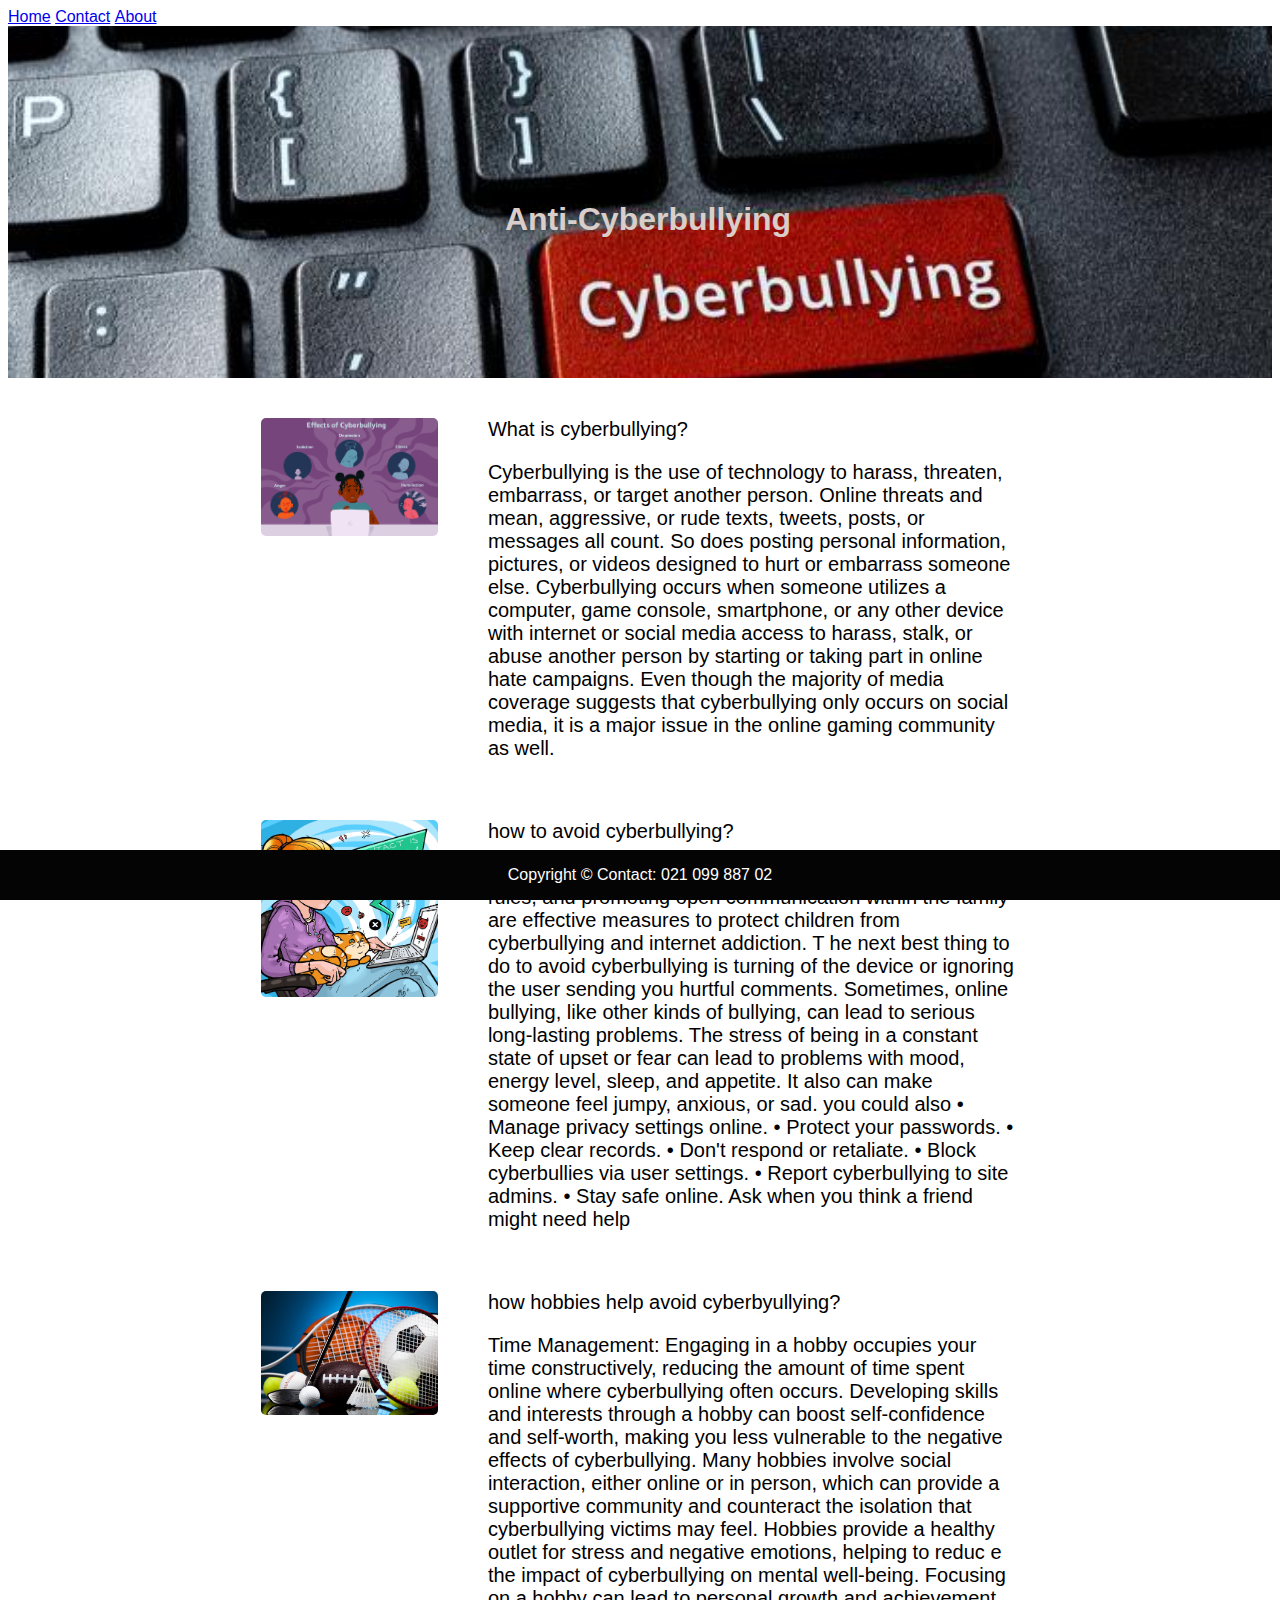
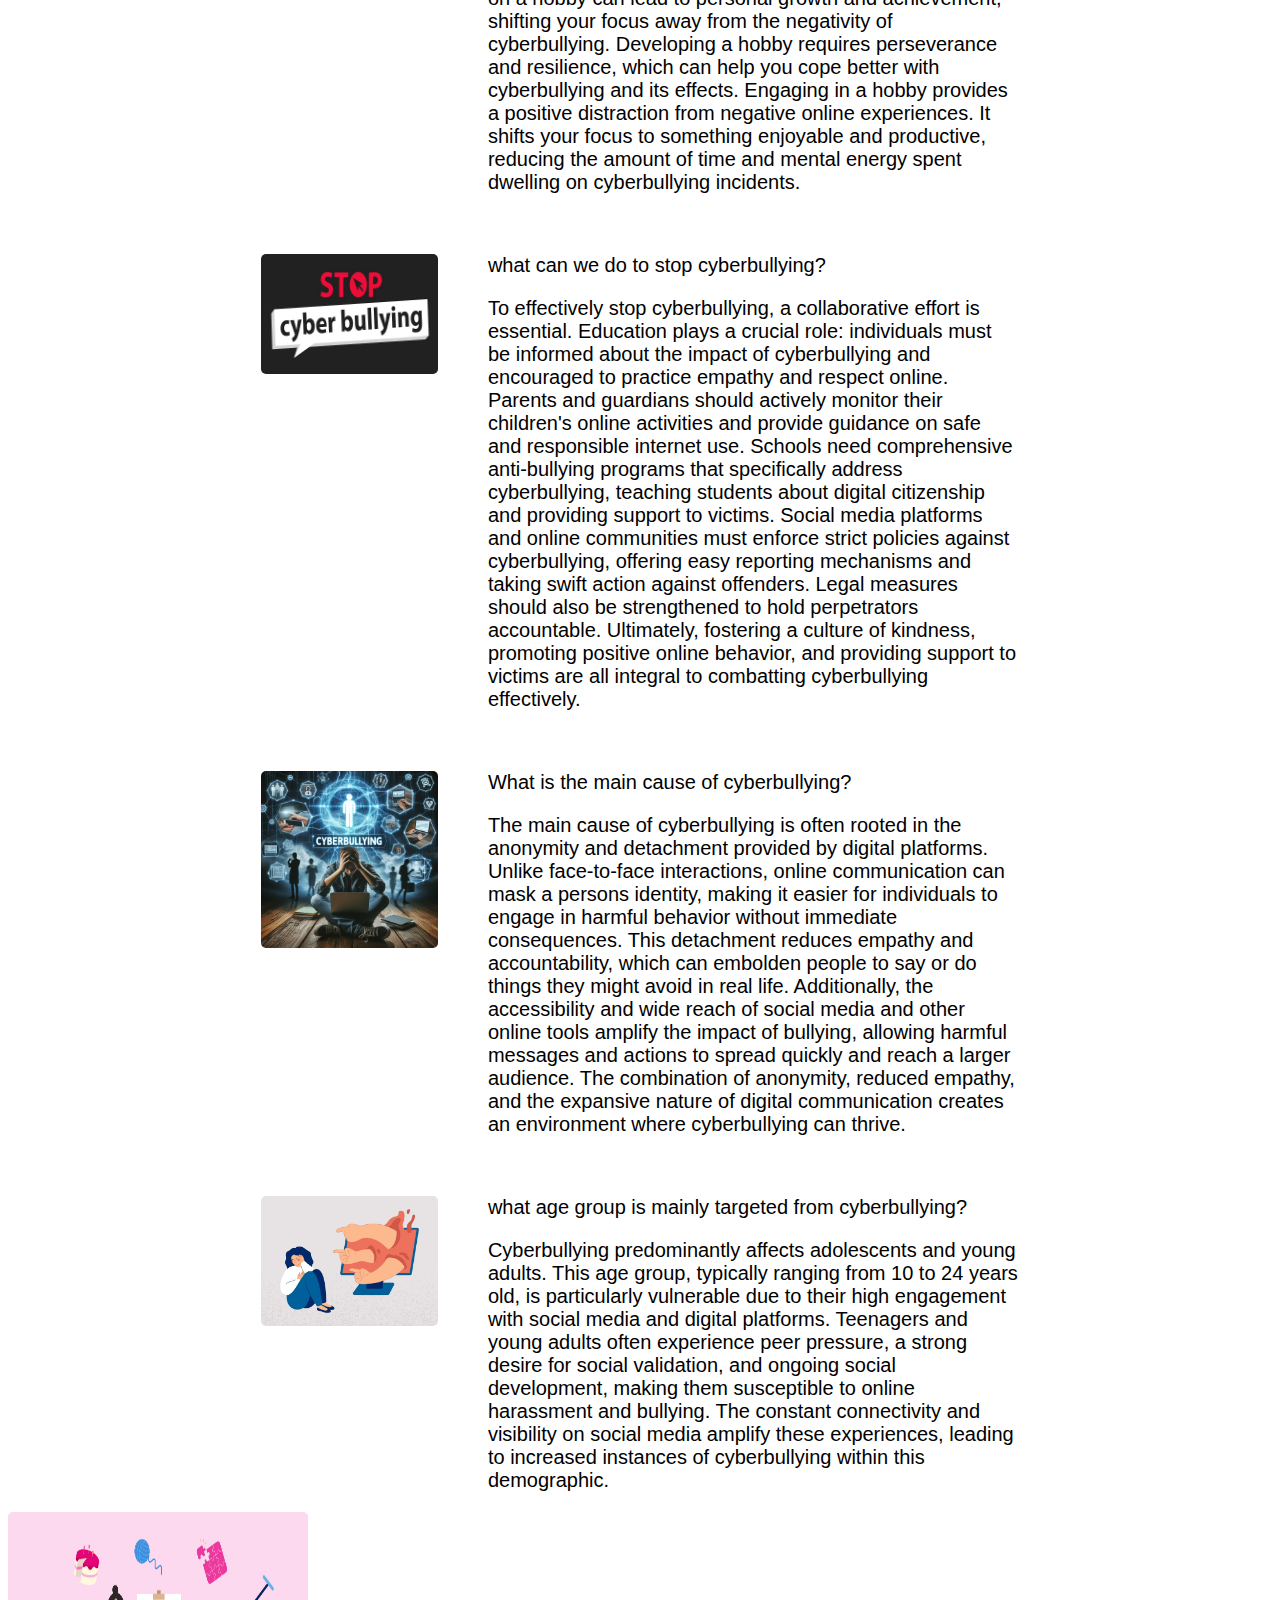
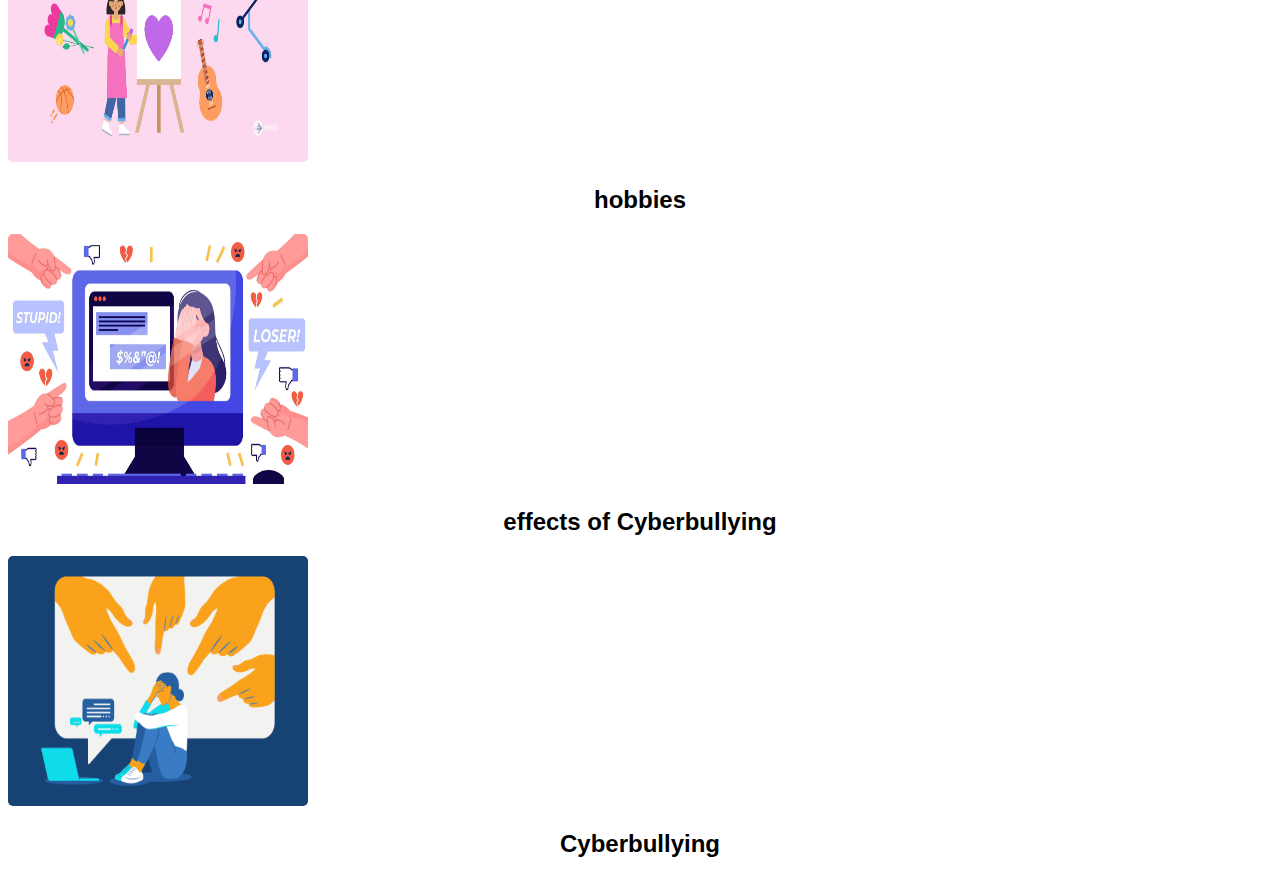
==== index.html @ 387ddc2b "Add files via upload" ====
<!DOCTYPE html>



<html lang="en">
  <head>
    <meta charset="UTF-8">
    <meta name="viewport" content="width=device-width, initial-scale=1.0">
    <link rel="stylesheet" href="style.css">
    <title>Cyberbullying</title>

</head>
<meta name="viewport" content="width=device-width, initial-scale=1.0">

<style>
ul {
  list-style-type: none;
  margin: 0;
  padding: 0;
}

li {
  display: inline;
}
</style>
<body>

<ul>
  <li><a href="index.html">Home</a></li>
  <li><a href="contact.html">Contact</a></li>
  <li><a href="about.html">About</a></li>
</ul>




    <section class="hero-image">
        <h1 class="hero-text">
            Anti-Cyberbullying
        </h1>
    </section>
    <!--two columns layout start-->
    <section class="two-column">
        <div class="image">
          <img src="images/effefcts of cyberbullying.png" alt="what cyberbullying looks like">  
        </div>
        <div class="info"
      >What is cyberbullying?</h1>
        <p>Cyberbullying is the use of technology to harass, threaten, embarrass, or target another person.
             Online threats and mean, aggressive, or rude texts, tweets, posts, or messages all count. 
             So does posting personal information, pictures, or videos designed to hurt or embarrass someone else.
             Cyberbullying occurs when someone utilizes a computer, game console, smartphone, or any other device with
              internet or social media access to harass, 
             stalk, or abuse another person by starting or taking part in online hate campaigns. 
             Even though the majority of media coverage suggests that cyberbullying only occurs on social media, 
             it is a major issue in the online gaming community as well.
      </p>
        </div>
    </section>
    <!-- two columns layout end-->
     <!--two columns layout start-->
     <section class="two-column">
      <div class="image">
        <img src="images/how to avoid it.png">  
      </div>
      <div class="info"
    >how to avoid cyberbullying?</h1>
      <p>Involving parents in their children's online activities, setting rules, and promoting open communication within the family 
        are effective measures to protect children from cyberbullying and internet addiction. T
        he next best thing to do to avoid cyberbullying is turning of the device or ignoring the user sending you hurtful comments.
        Sometimes, online bullying, like other kinds of bullying, can lead to serious long-lasting problems. 
        The stress of being in a constant state of upset or fear can lead to problems with mood, energy level, sleep, and appetite. 
        It also can make someone feel jumpy, anxious, or sad.
      you could also 
      •	Manage privacy settings online.
      •	Protect your passwords.
      •	Keep clear records.
      •	Don't respond or retaliate.
      •	Block cyberbullies via user settings.
      •	Report cyberbullying to site admins.
      •	Stay safe online.
      Ask when you think a friend might need help
      
    </p>
      </div>
  </section>
  <!-- two columns layout end-->
   <!--two columns layout start-->
   <section class="two-column">
    <div class="image">
      <img src="images/hobbie 3.jpeg">  
    </div>
    <div class="info"
  >how hobbies help avoid cyberbyullying?</h1>
    <p>Time Management: Engaging in a hobby occupies your time constructively, reducing the amount of time spent online where cyberbullying often occurs.

       Developing skills and interests through a hobby can boost self-confidence and self-worth, making you less vulnerable 
      to the negative effects of cyberbullying.
       Many hobbies involve social interaction, either online or in person, which can provide 
      a supportive community and counteract the isolation that cyberbullying victims may feel.
       Hobbies provide a healthy outlet for stress and negative emotions, helping to reduc
      e the impact of cyberbullying on mental well-being.
       Focusing on a hobby can lead to personal growth and achievement, shifting your focus away from the negativity of cyberbullying.
        Developing a hobby requires perseverance and resilience, which can help you cope better with cyberbullying and its effects.
       Engaging in a hobby provides a positive distraction from negative online experiences. It shifts your focus to something enjoyable and productive,
        reducing the amount of time and mental energy spent dwelling on cyberbullying incidents.
       

  </p>
    </div>
</section>
<!-- two columns layout end-->
 <!--two columns layout start-->
 <section class="two-column">
  <div class="image">
    <img src="images/stop cyberbullying.png">  
  </div>
  <div class="info"
>what can we do to stop cyberbullying?</h1>
  <p>To effectively stop cyberbullying, a collaborative effort is essential. Education plays a crucial role: individuals must be informed about
     the impact of cyberbullying and encouraged to practice empathy and respect online. Parents and guardians should actively monitor their children's 
     online activities and provide guidance on safe and responsible internet use. Schools need comprehensive anti-bullying programs that specifically address 
     cyberbullying, teaching students about digital citizenship and providing support to victims. Social media platforms and online communities must enforce 
     strict policies against cyberbullying, offering easy reporting mechanisms and taking swift action against offenders. Legal measures should also
      be strengthened to hold perpetrators accountable. Ultimately, fostering a culture of kindness, 
    promoting positive online behavior, and providing support to victims are all integral to combatting cyberbullying effectively.

</p>
  </div>
</section>
<!-- two columns layout end-->
 <!--two columns layout start-->
 <section class="two-column">
  <div class="image">
    <img src="images/new 1.jpg" alt="what cyberbullying looks like">  
  </div>
  <div class="info"
>What is the main cause of cyberbullying?</h1>
  <p>The main cause of cyberbullying is often rooted in the anonymity and detachment provided by digital 
    platforms. Unlike face-to-face interactions, online communication can mask a persons identity, making it easier
     for individuals to engage in harmful behavior without immediate consequences. This detachment reduces empathy and
      accountability, which can embolden people to say or do things they might avoid in real life. Additionally, the accessibility
       and wide reach of social media and other online tools amplify the impact of bullying, allowing harmful messages and actions 
       to spread quickly and reach a larger audience. The combination of anonymity, reduced empathy, and the expansive nature of 
       digital communication creates an environment where cyberbullying can thrive.
</p>
  </div>
</section>
<!-- two columns layout end-->
 <!--two columns layout start-->
 <section class="two-column">
  <div class="image">
    <img src="images/new 4.webp" alt="what cyberbullying looks like">  
  </div>
  <div class="info"
>what age group is mainly targeted from cyberbullying?</h1>
  <p>Cyberbullying predominantly affects adolescents and young adults. This age group, 
    typically ranging from 10 to 24 years old, is particularly vulnerable due to their high 
    engagement with social media and digital platforms. Teenagers and young adults often experience peer pressure, a strong desire
     for social validation, and ongoing social development, making them susceptible to online harassment and bullying. The constant
      connectivity and visibility on social media amplify these experiences, leading to increased instances of cyberbullying within
       this demographic.
</p>
  </div>
</section>
<!-- two columns layout end-->

<section class="three column">
  <div class="card">
    <img src="images/hobbie 1.jpg" alt="cyberbullying" style="width:300px;height:250px;">
   <h2 class="card-text">hobbies</h2>
  </div>
  <div class="card">
    <img src="images/cyberbullying.webp" alt="cyberbullying" style="width:300px;height:250px;">
    <h2 class="card-text">effects of Cyberbullying</h2>
  </div>
  <div class="card">
    <img src="images/Cyberbullying_looks_like.webp" alt="cyberbullying" style="width:300px;height:250px;">
    
    <h2 class="card-text">Cyberbullying</h2>
  </div>
</section>
</body>
</html>


<!DOCTYPE html>
<html>
<head>
<meta name="viewport" content="width=device-width, initial-scale=1">
<style>
.footer {
   position: fixed;
   left: 0;
   bottom: 0;
   width: 100%;
   background-color: rgb(5, 4, 4);
   color: white;
   text-align: center;
}
</style>
</head>
<body>

<div class="footer">
  <p>
    <p>Copyright © Contact: 021 099 887 02</P>
  
</div>

</body>
</html>
---- style.css ----
*{
font-family: Impact, Haettenschweiler, 'Arial Narrow Bold', sans-serif;
}

img{
    width:100%;
    border-radius: 5px;
}
.hero-image{
    background-image:url("./images/where\ it\ happens.jpg");
    height: 352px;
    background-position: center;
    background-repeat: no-repeat;
    background-size: cover; 
}

.hero-text{
    color: rgb(217, 206, 202) ;
    position: absolute;
    text-align: center;
    top: 180px;
    width: 100%;
    font-size: xx-large;
}

.two-column{
    display: grid;
    grid-template-columns: 1fr 3fr;
    gap: 50px;
    width: 60%;
    margin: auto;
    margin-top: 40px;
}

.info{
    font-size: 1.25em;
}

.three-column{
display: grid; 
grid-template-columns: repeat(3,1fr);
gap: 100px;
width: 80%;
margin: auto;
margin-top: 40px;
margin-bottom: 50px;

}

.card{
    background-color: rgb (0, 0, 140);
}

.card-text{
     text-align: center;
     color: black
}

* {
    box-sizing: border-box;
  }
  .menu {
    float: left;
    width: 20%;
  }
  .menuitem {
    padding: 8px;
    margin-top: 7px;
    border-bottom: 1px solid #f1f1f1;
  }
  .main {
    float: left;
    width: 60%;
    padding: 0 20px;
    overflow: hidden;
  }
  .right {
    background-color: lightblue;
    float: left;
    width: 20%;
    padding: 10px 15px;
    margin-top: 7px;
  }

  * {
    box-sizing: border-box;
  }
  .menu {
    float: left;
    width: 20%;
  }
  .menuitem {
    padding: 8px;
    margin-top: 7px;
    border-bottom: 1px solid #f1f1f1;
  }
  .main {
    float: left;
    width: 60%;
    padding: 0 20px;
    overflow: hidden;
  }
  .right {
    background-color: lightblue;
    float: left;
    width: 20%;
    padding: 10px 15px;
    margin-top: 7px;
  }
  
  @media only screen and (max-width:800px) {
    /* For tablets: */
    .main {
      width: 80%;
      padding: 0;
    }
    .right {
      width: 100%;
    }
  }
  @media only screen and (max-width:500px) {
    /* For mobile phones: */
    .menu, .main, .right {
      width: 100%;
    }
  }
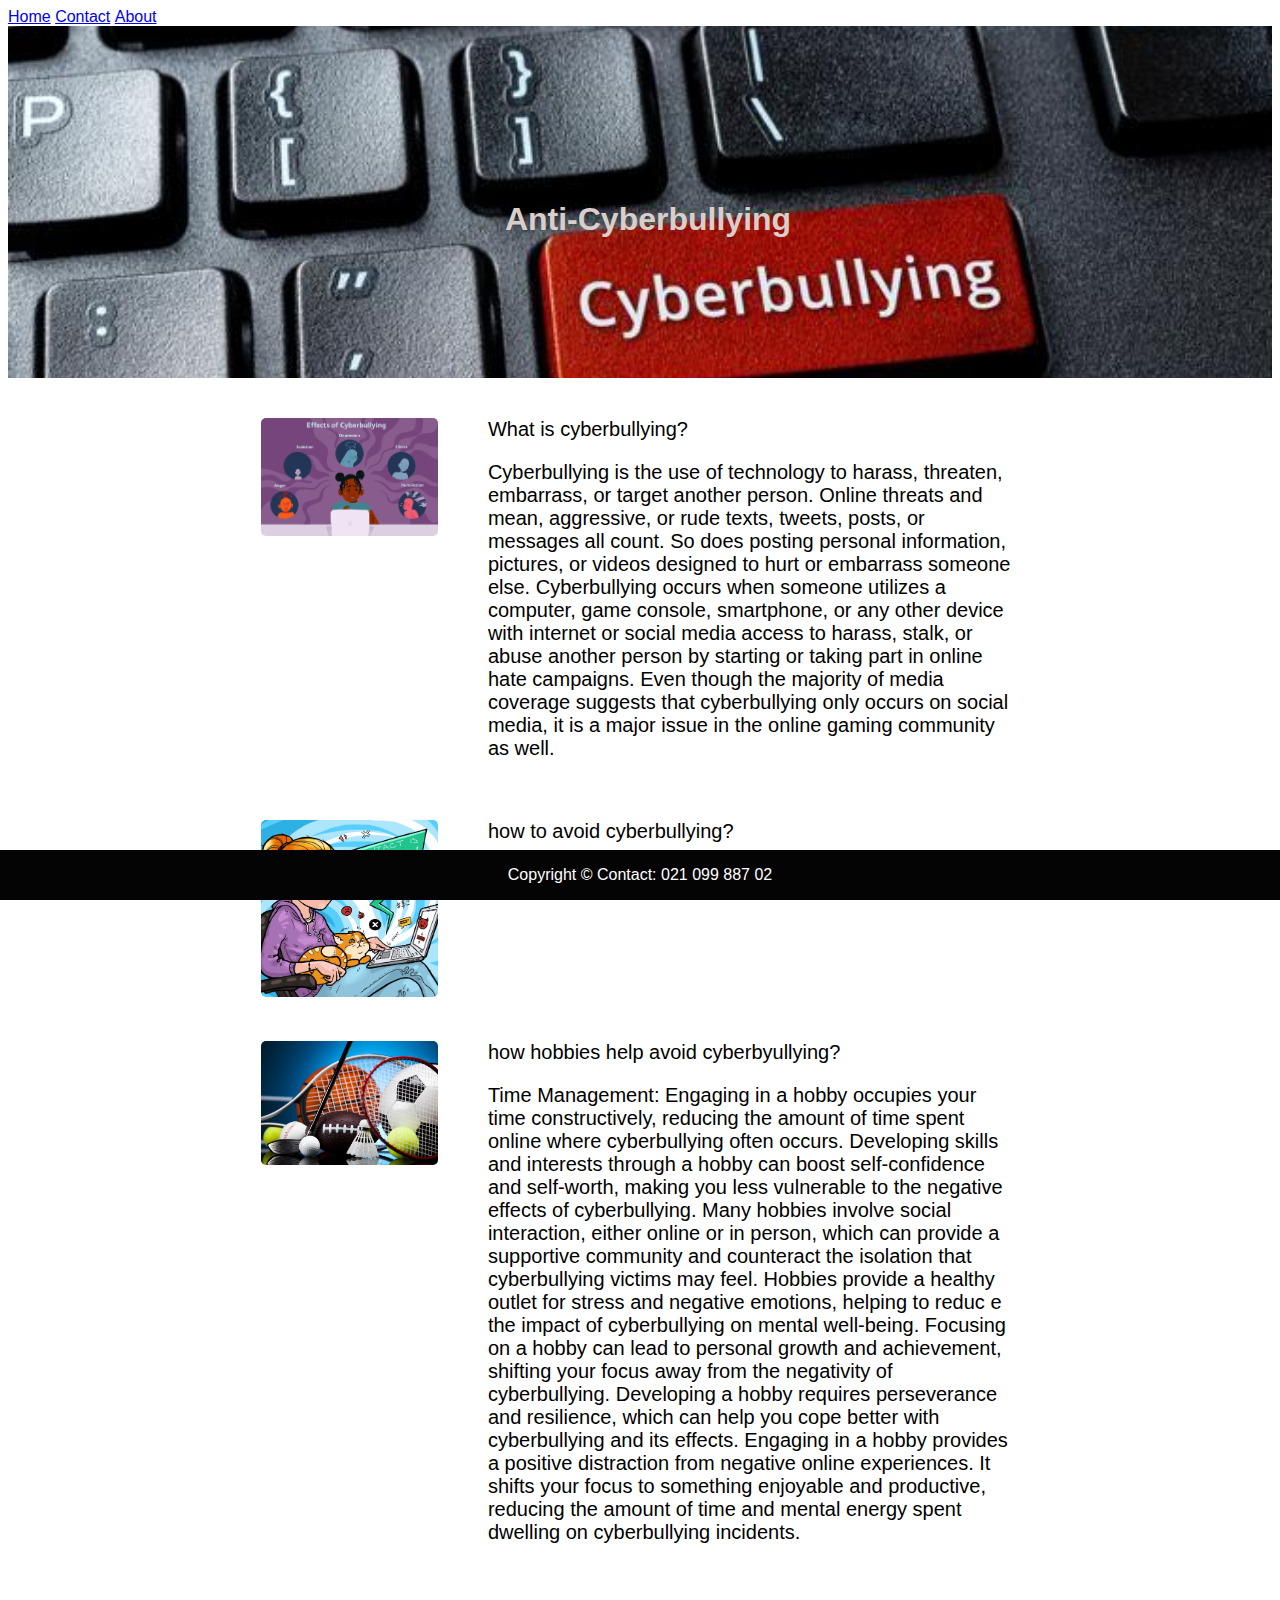
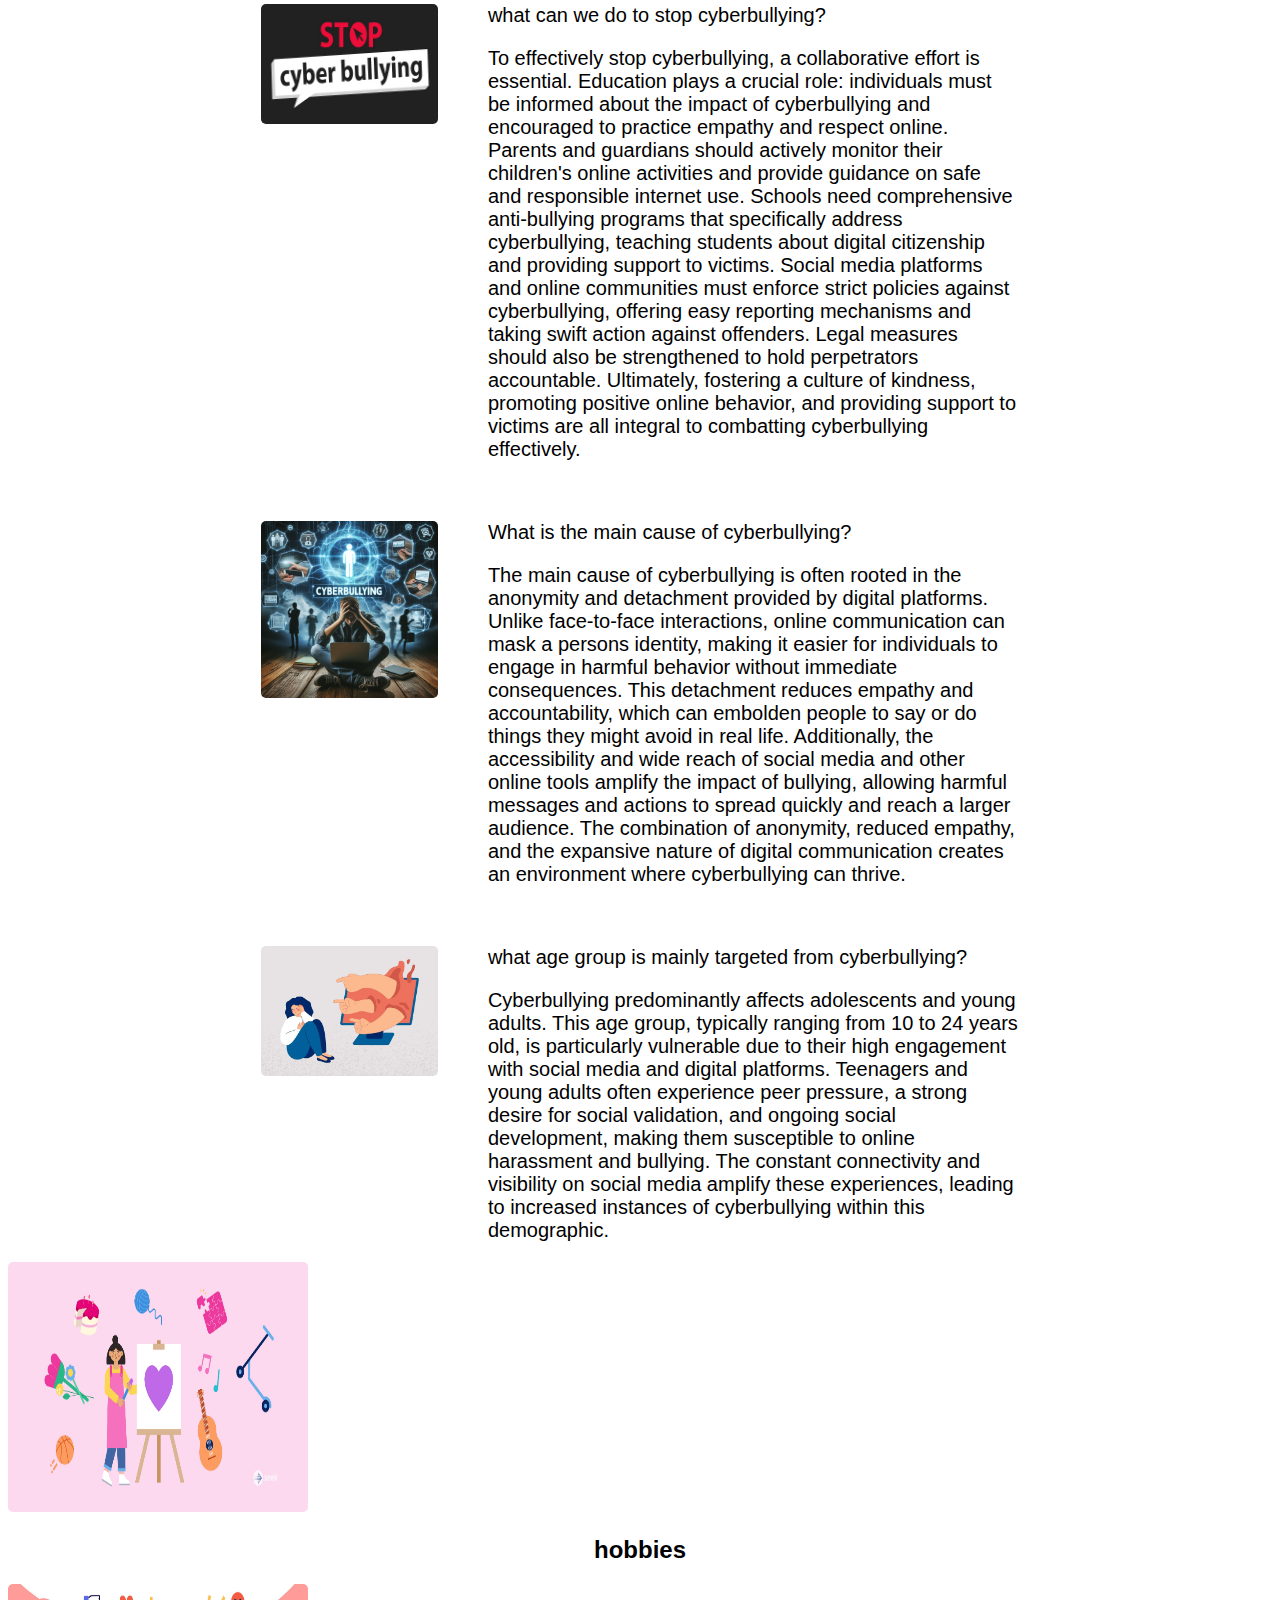
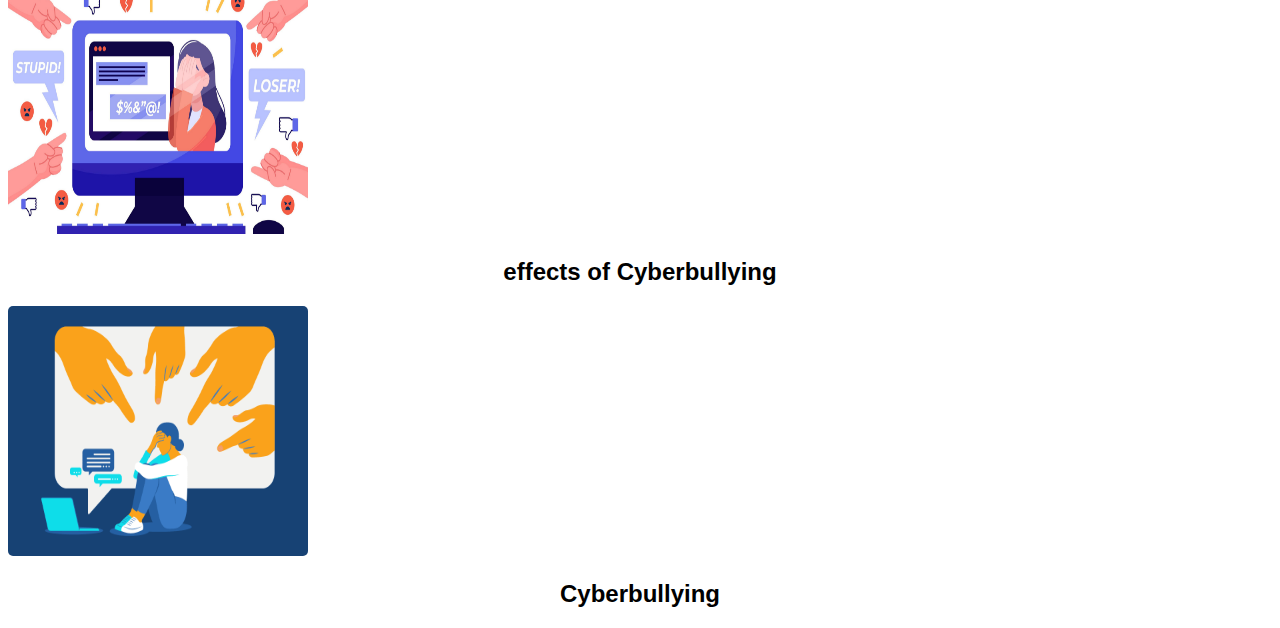
==== commit d915c417: "Update index.html" ====
--- a/index.html
+++ b/index.html
@@ -65,22 +65,16 @@
       </div>
       <div class="info"
     >how to avoid cyberbullying?</h1>
-      <p>Involving parents in their children's online activities, setting rules, and promoting open communication within the family 
-        are effective measures to protect children from cyberbullying and internet addiction. T
-        he next best thing to do to avoid cyberbullying is turning of the device or ignoring the user sending you hurtful comments.
-        Sometimes, online bullying, like other kinds of bullying, can lead to serious long-lasting problems. 
-        The stress of being in a constant state of upset or fear can lead to problems with mood, energy level, sleep, and appetite. 
-        It also can make someone feel jumpy, anxious, or sad.
-      you could also 
-      •	Manage privacy settings online.
-      •	Protect your passwords.
-      •	Keep clear records.
-      •	Don't respond or retaliate.
-      •	Block cyberbullies via user settings.
-      •	Report cyberbullying to site admins.
-      •	Stay safe online.
-      Ask when you think a friend might need help
-      
+      <pTo avoid cyberbullying, it's essential to practice good online etiquette and protect your digital presence. Start by setting strong privacy controls on your social
+        media accounts to limit who can view and interact with your content. Be cautious about sharing personal information and avoid engaging with negative or harmful 
+        comments. If you encounter cyberbullying, report it to the platform administrators and, if necessary, block or mute the offenders. Building a supportive online
+        network and reaching out to trusted friends or family for advice can also help mitigate the impact. Staying informed about online safety practices and promoting
+        kindness in your digital interactions can further safeguard against cyberbullying.
+
+
+
+
+
     </p>
       </div>
   </section>
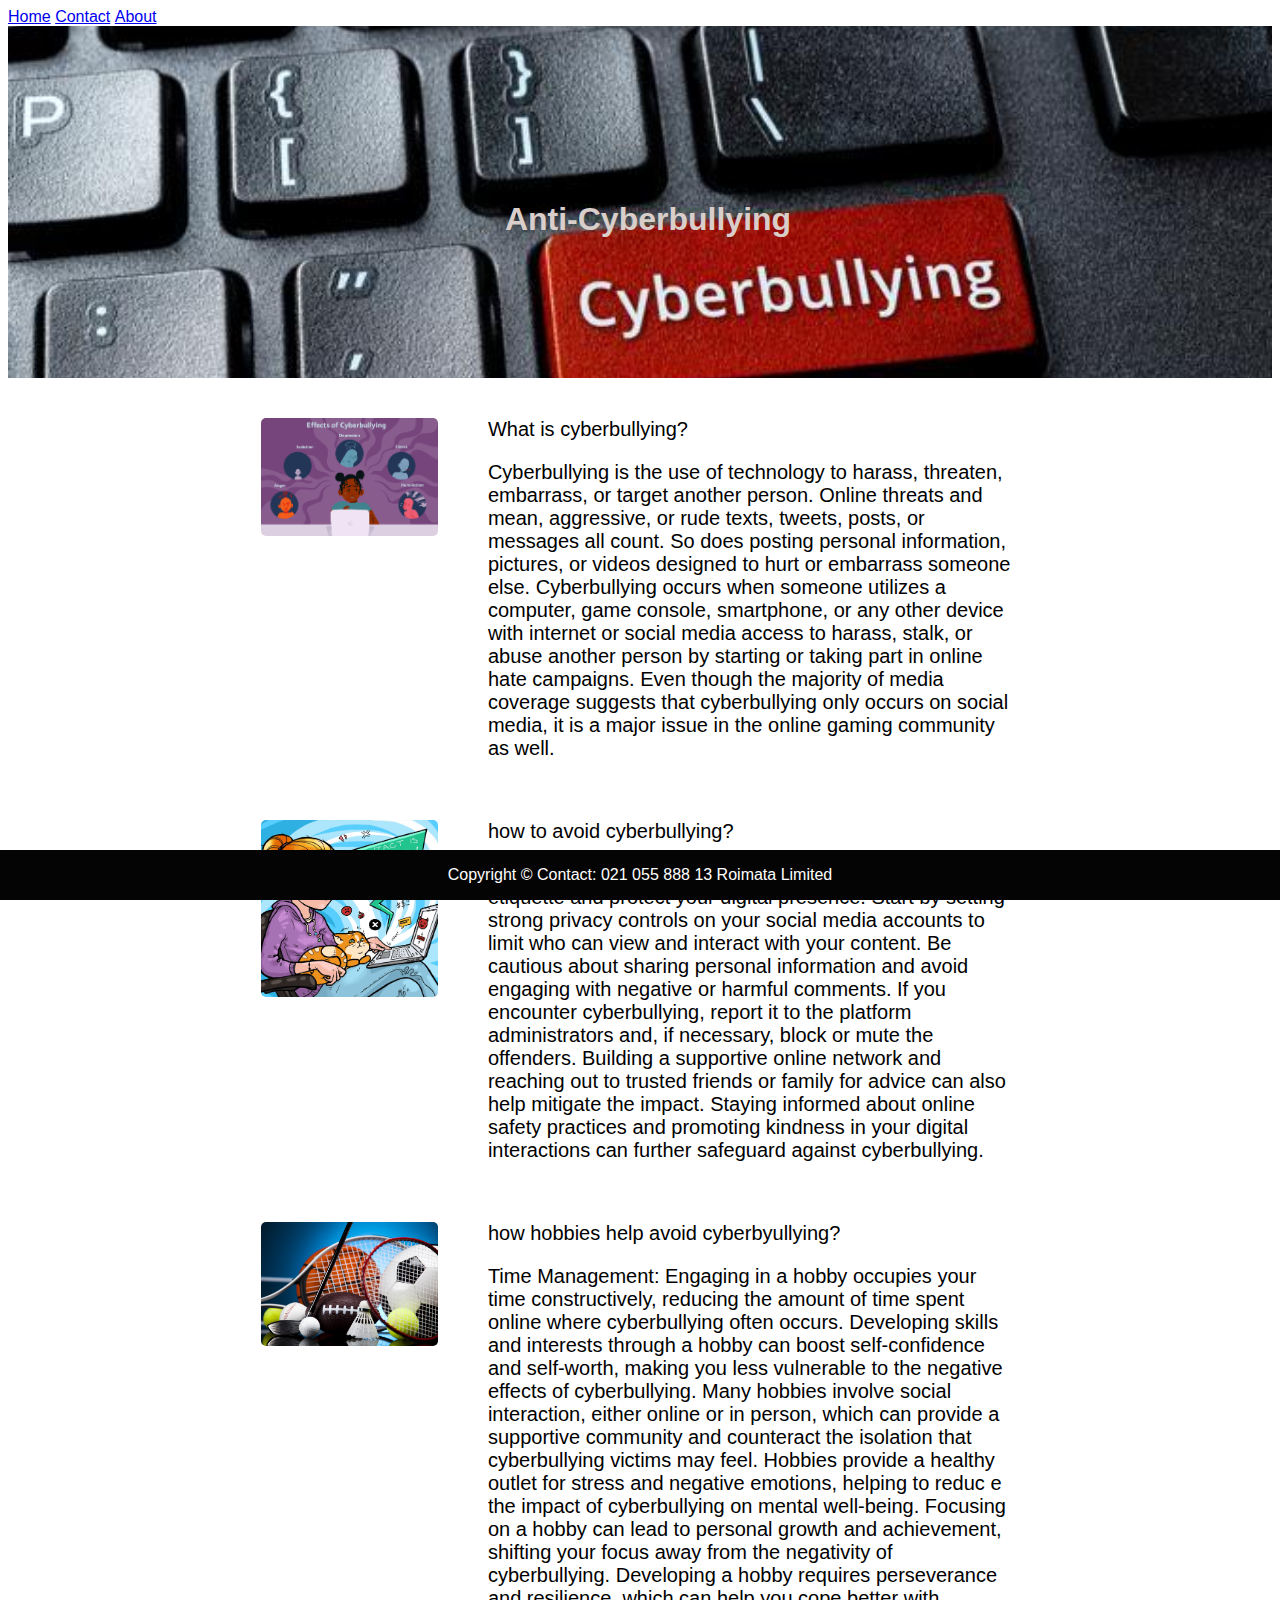
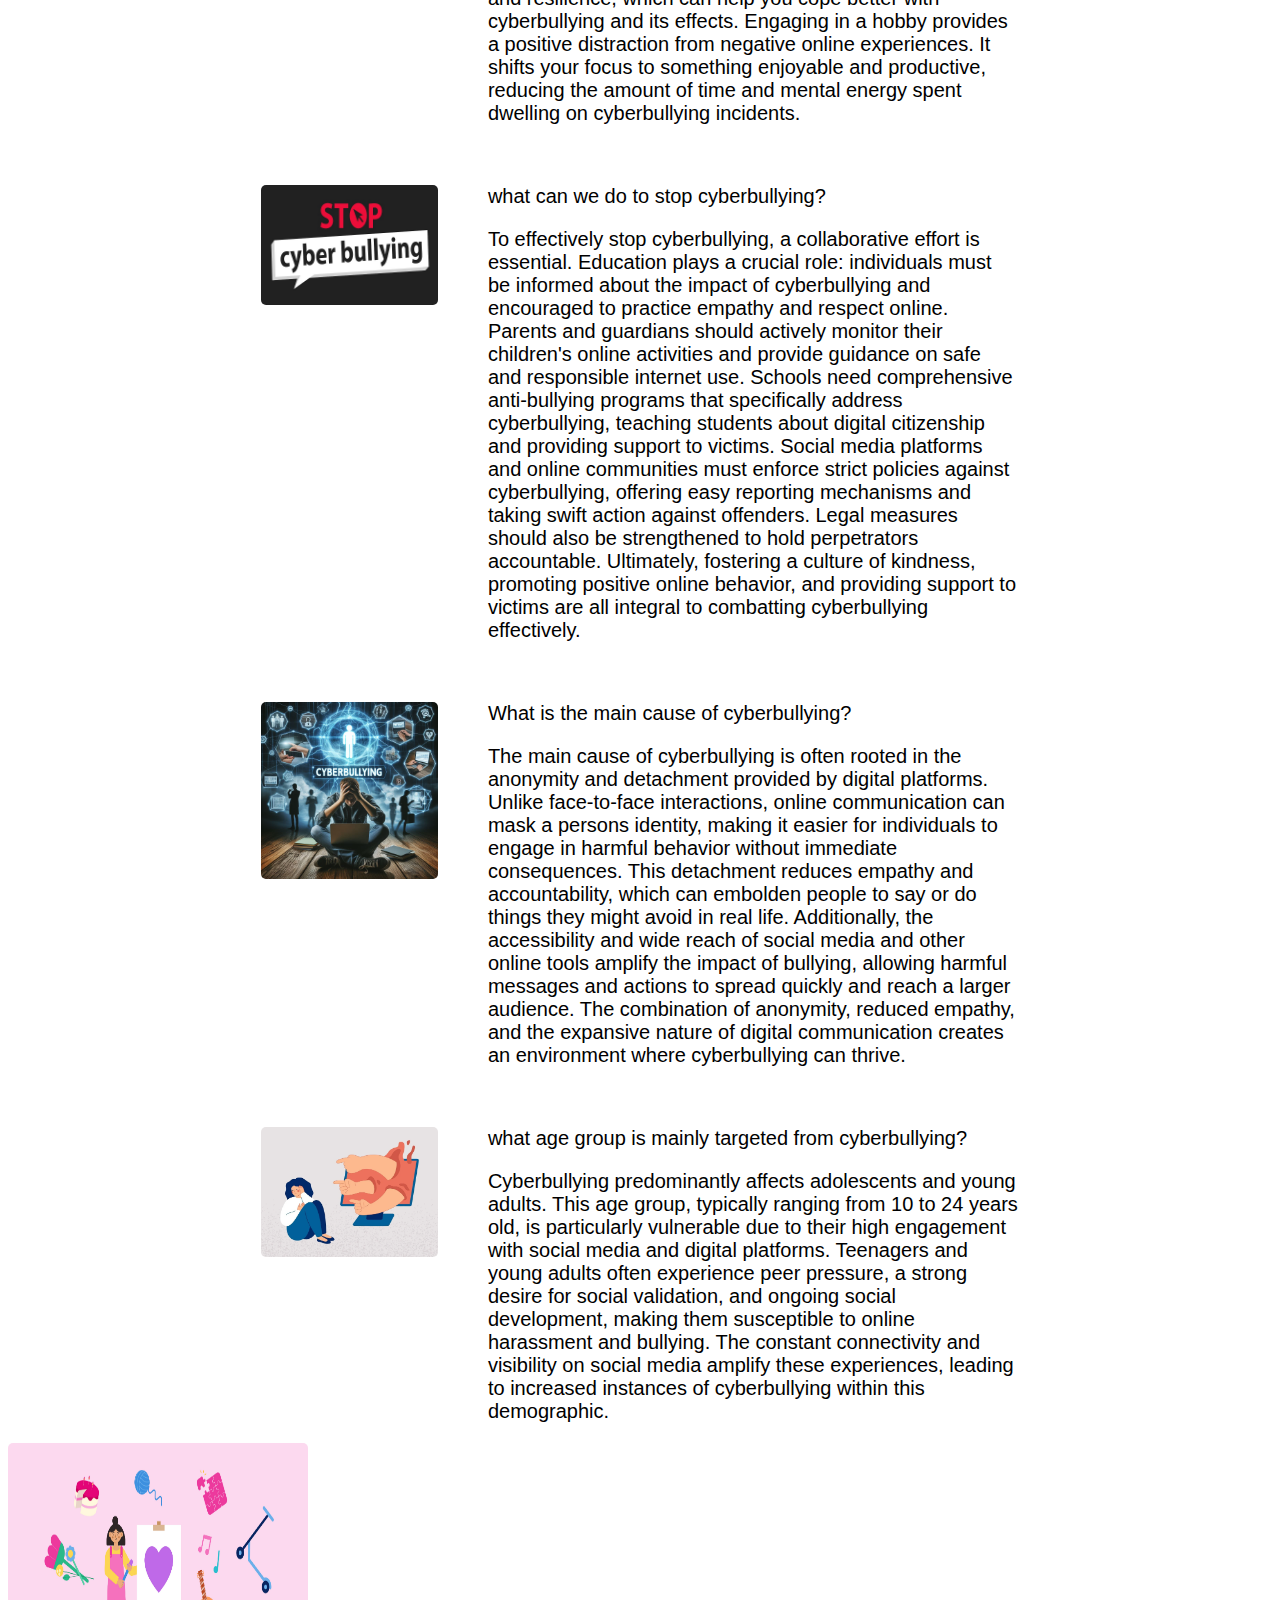
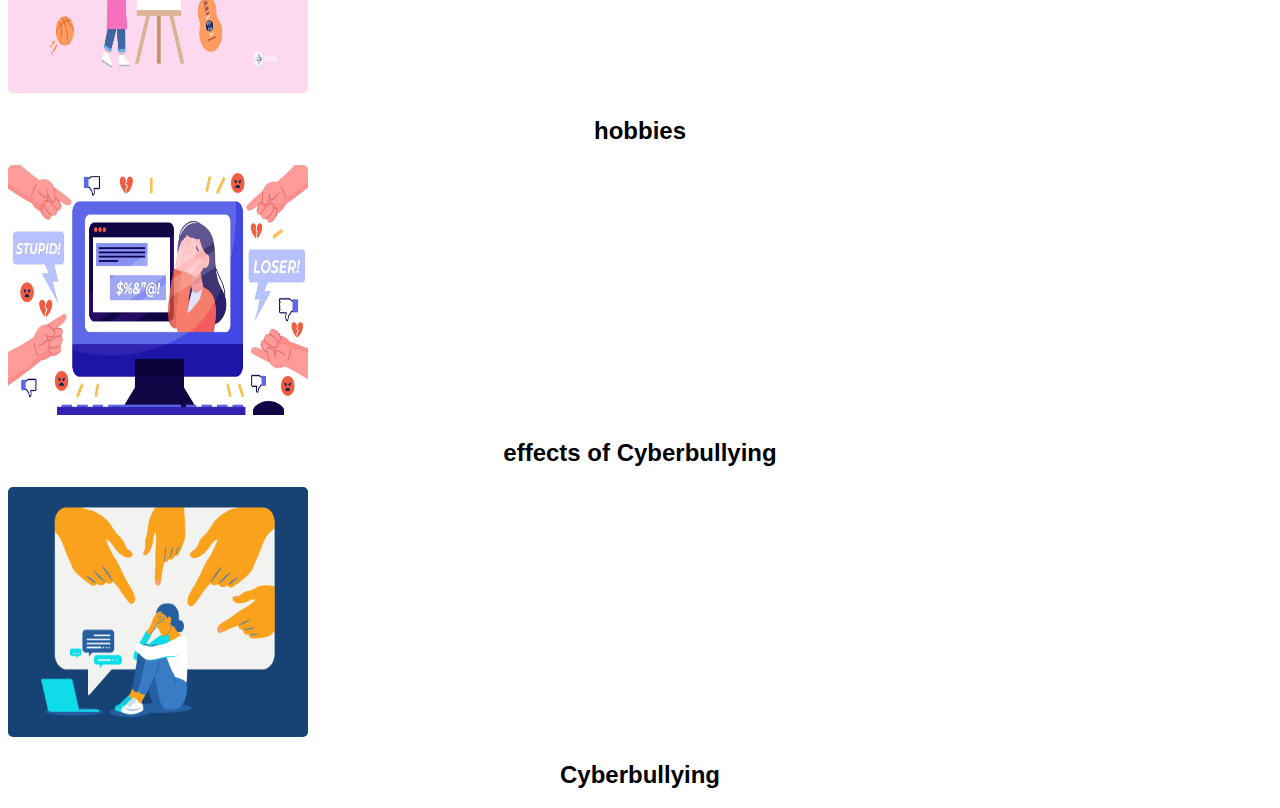
==== commit a9e5915e: "Update index.html" ====
--- a/index.html
+++ b/index.html
@@ -65,7 +65,7 @@
       </div>
       <div class="info"
     >how to avoid cyberbullying?</h1>
-      <pTo avoid cyberbullying, it's essential to practice good online etiquette and protect your digital presence. Start by setting strong privacy controls on your social
+      <p>To avoid cyberbullying, it's essential to practice good online etiquette and protect your digital presence. Start by setting strong privacy controls on your social
         media accounts to limit who can view and interact with your content. Be cautious about sharing personal information and avoid engaging with negative or harmful 
         comments. If you encounter cyberbullying, report it to the platform administrators and, if necessary, block or mute the offenders. Building a supportive online
         network and reaching out to trusted friends or family for advice can also help mitigate the impact. Staying informed about online safety practices and promoting
@@ -198,7 +198,8 @@
 
 <div class="footer">
   <p>
-    <p>Copyright © Contact: 021 099 887 02</P>
+    <p>Copyright © Contact: 021 055 888 13
+    Roimata Limited</P>
   
 </div>
 
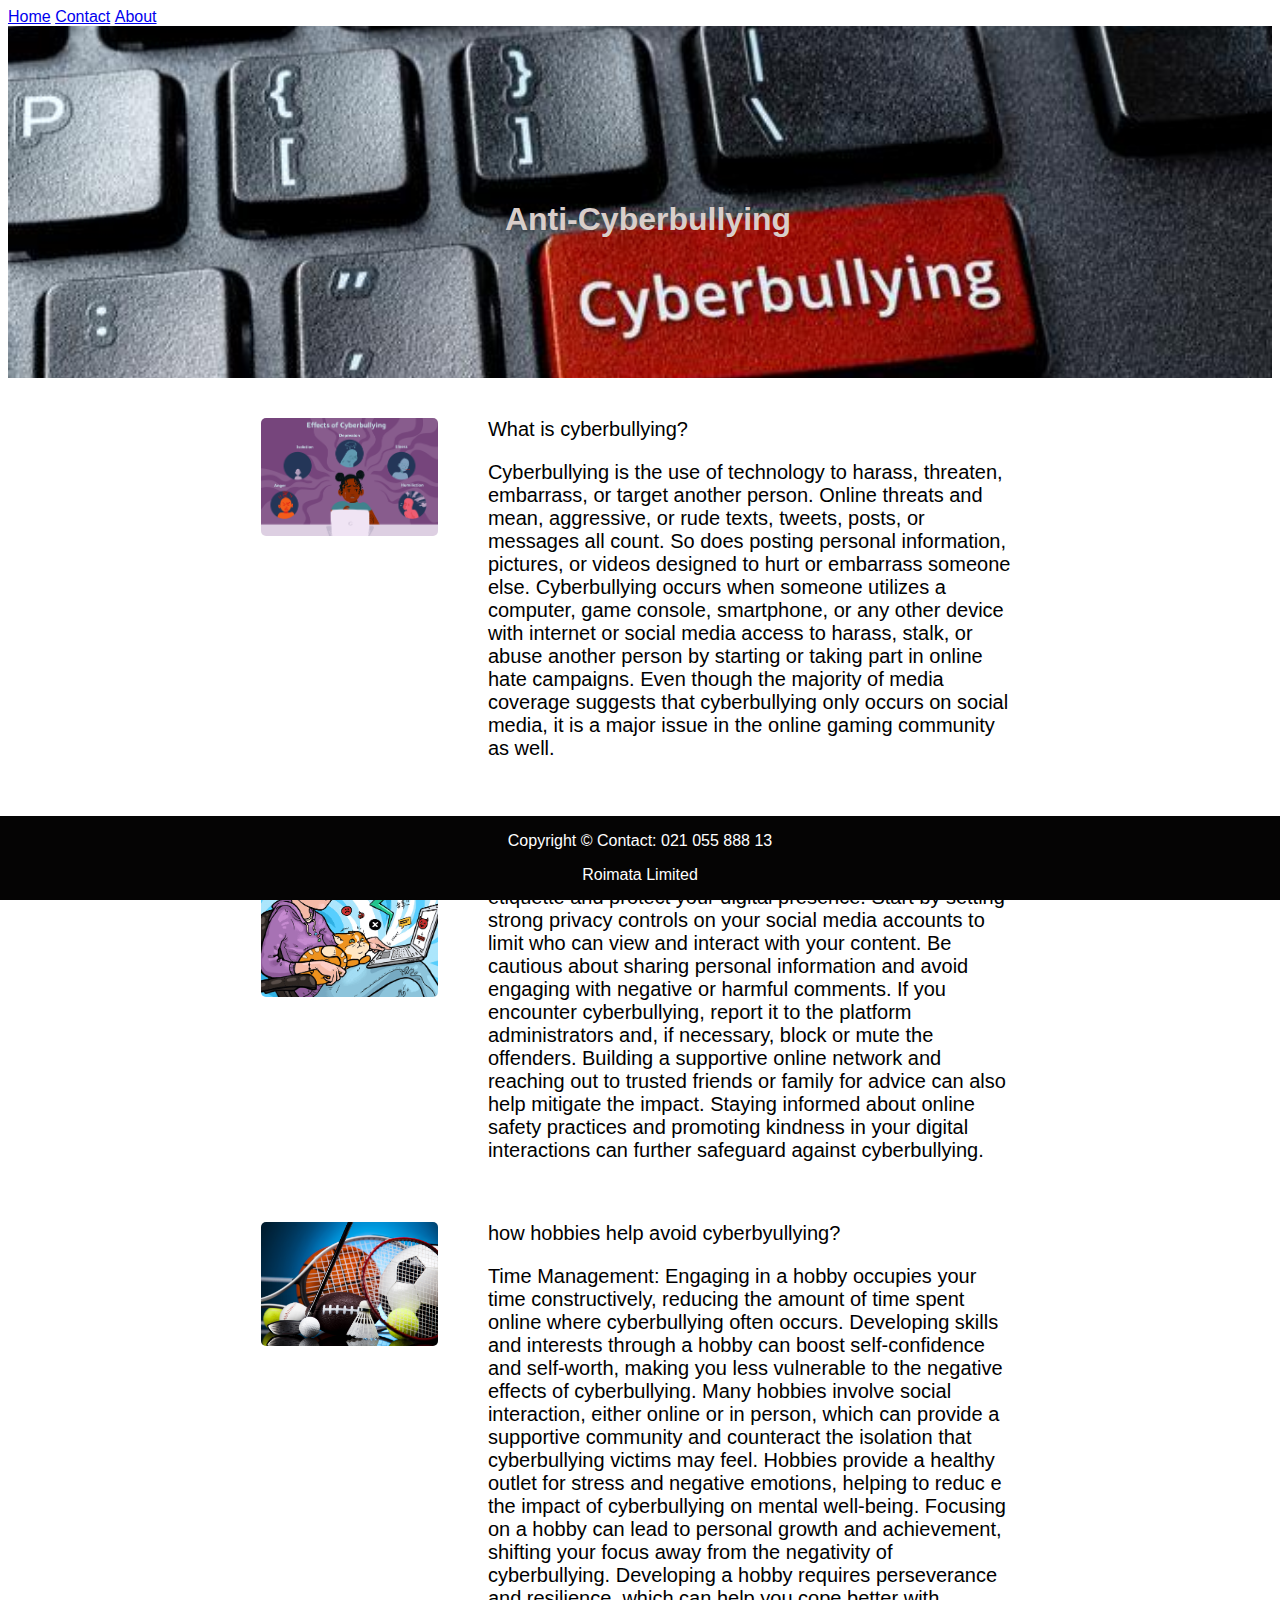
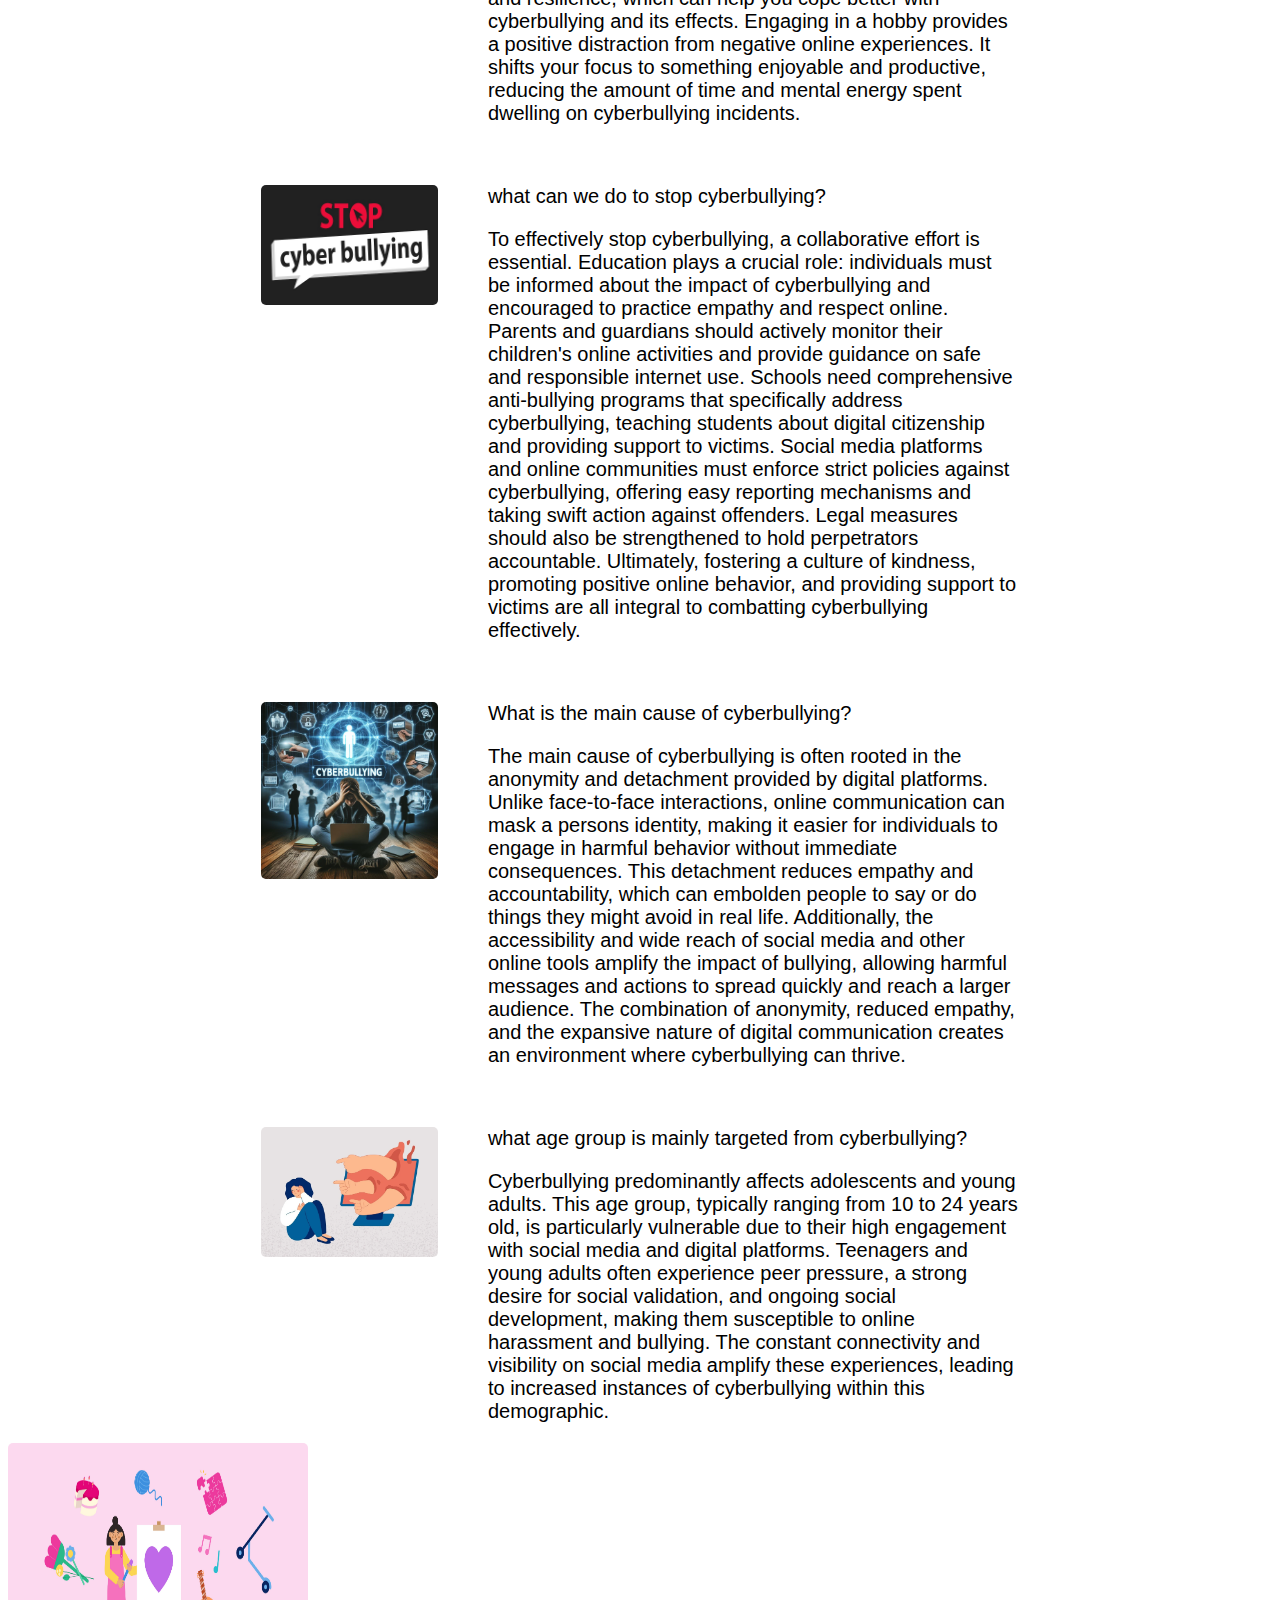
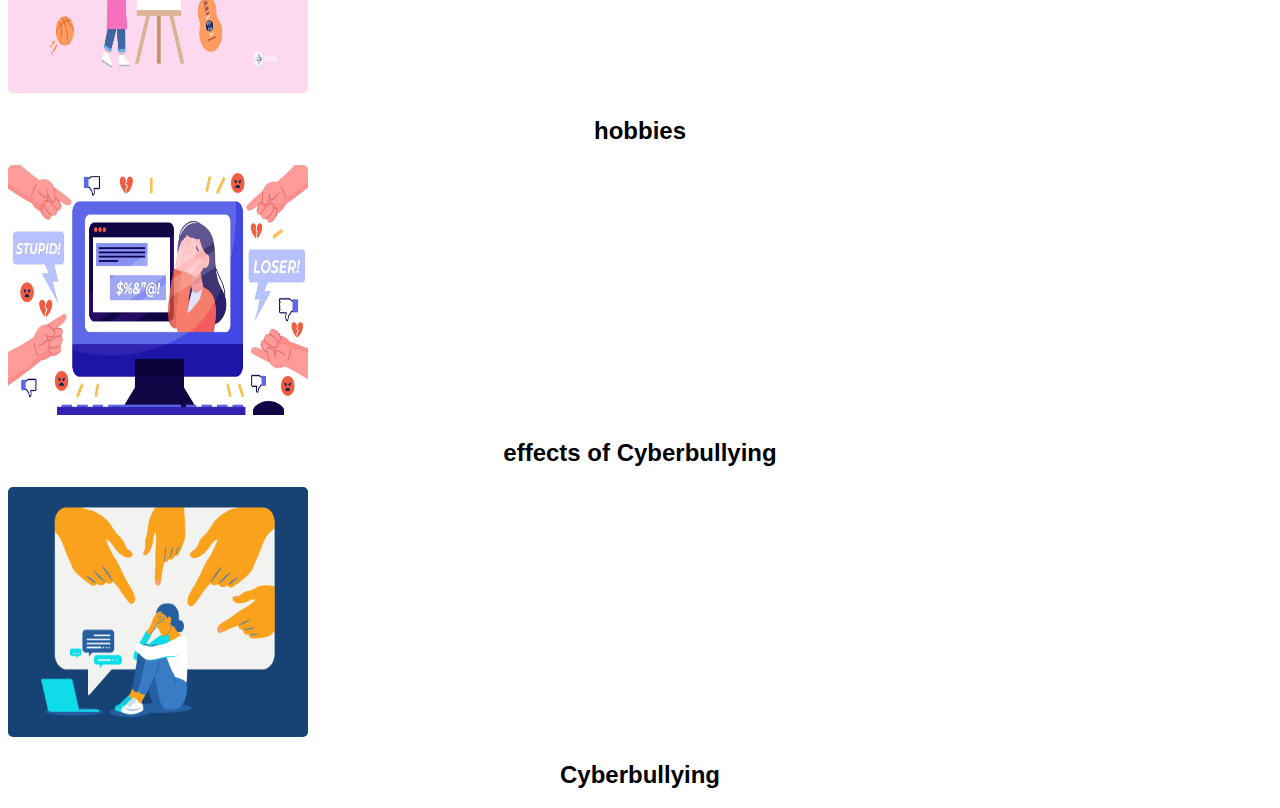
==== commit 2add51a4: "Update index.html" ====
--- a/index.html
+++ b/index.html
@@ -199,7 +199,7 @@
 <div class="footer">
   <p>
     <p>Copyright © Contact: 021 055 888 13
-    Roimata Limited</P>
+  </p>Roimata Limited</P>
   
 </div>
 
